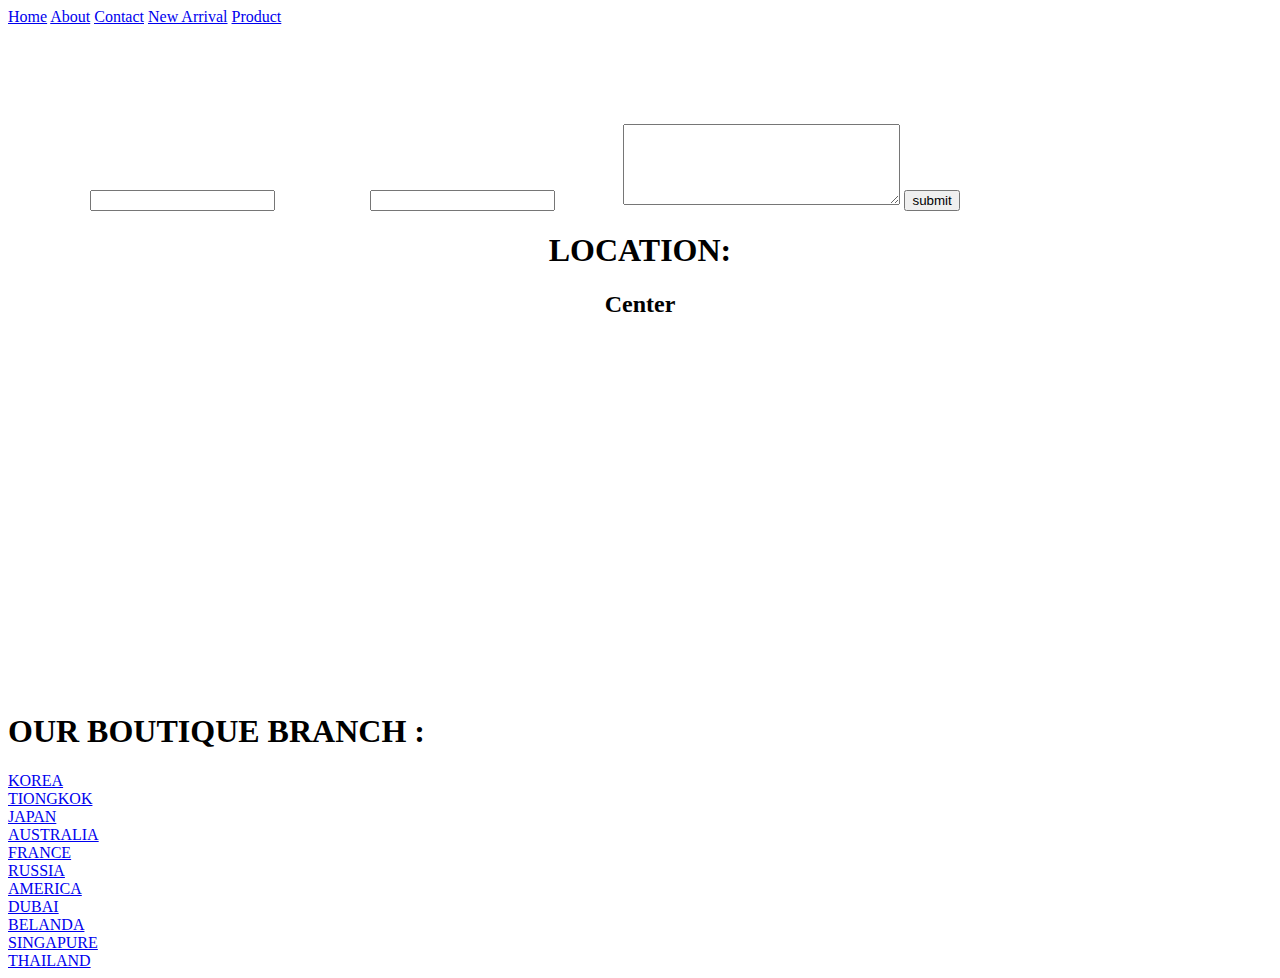
==== contact.html @ 84e44aaf "Add files via upload" ====
<!DOCTYPE html>
<html lang="en">
<head>
    <meta charset="UTF-8">
    <meta name="viewport" content="width=device-width, initial-scale=1.0">
    <title>contact</title>
    <link rel="stylesheet" href="style.css">
    <link rel="preconnect" href="https://fonts.googleapis.com">
<link rel="preconnect" href="https://fonts.gstatic.com" crossorigin>
<link href="https://fonts.googleapis.com/css2?family=DM+Sans:ital,opsz,wght@0,9..40,100..1000;1,9..40,100..1000&family=Lato:ital,wght@0,100;0,300;0,400;0,700;0,900;1,100;1,300;1,400;1,700;1,900&family=Nunito:ital,wght@0,200..1000;1,200..1000&family=Roboto:ital,wght@0,100;0,300;0,400;0,500;0,700;0,900;1,100;1,300;1,400;1,500;1,700;1,900&display=swap" rel="stylesheet">
</head>
<body>
    <div class="body-contact">
        <div class="navigasi absolute">
            <div class="navigasi-contain" style="width: 1139spx;">
               <a href="untitled-1.html">Home</a>
               <a href="about.html">About</a>
               <u><a href="contact.html">Contact</a></u>
               <a href="newarrival.html">New Arrival</a>
               <a href="product.html">Product</a>
            </div>
            </div>

        <div class="body-contact-half float-left black-bgcolor" style="color: white;">
            <div class="contact-form-container">
                <h1> Send Feedback</h1>
                <div class="contact-text">
                Please send a message to place your 
                order for your dream dress. 
                Our team will contact you soon for the next process. <br>
                </div>

                <form action="#" class="form-contact">
                    <label for="name">Your Name:</label>
                    <input type="text" id="name">
                    <label for="Phone">Phone/Email:</label>
                    <input type="text" id="Phone">
                    <label for="Massage">Massage:</label>
                    <textarea name="Massage" id="Massage" cols="32" rows="5"></textarea>
                    <input type="submit" value="submit">
                </form>
            </div>
        </div>

        <div class="body-contact-half float-right">
           <center> <h1>LOCATION:</h1></center>
           <center><h2>Center</h2></center>
            <div class="map-container">
                <div class="map">
                 <iframe src="https://www.google.com/maps/embed?pb=!1m18!1m12!1m3!1d247.9072934014719!2d106.81940713528336!3d-6.195348999288373!2m3!1f0!2f0!3f0!3m2!1i1024!2i768!4f13.1!3m3!1m2!1s0x2e69f421c2ebd463%3A0xccfcc89b95aaf1ae!2sGrand%20Indonesia%20Mall!5e0!3m2!1sen!2sid!4v1732690212854!5m2!1sen!2sid" width="510" height="350" style="border:0;" allowfullscreen="" loading="lazy" referrerpolicy="no-referrer-when-downgrade"></iframe>
            
                </div>
            <div class="branch-contact">
                <h1> OUR BOUTIQUE BRANCH :</h1>
                <div class="contact-cabang">
                <a href="https://maps.app.goo.gl/REsK8VDajH9zPiYX7">KOREA</a> <br>
                <a href="https://maps.app.goo.gl/mPQKVokYTwxnnBeU7">TIONGKOK</a> <br>
                <a href="https://maps.app.goo.gl/rn4CdrXVGyniN9Dq8">JAPAN</a> <br>
                <a href="https://maps.app.goo.gl/yp4fmefLXwjT2gjy7">AUSTRALIA</a> <br>
                <a href="https://maps.app.goo.gl/kZUE3HTXRCWLdhct9">FRANCE</a> <br>
                <a href="https://maps.app.goo.gl/4XcjKruBXjajE7Yv9">RUSSIA</a> <br>
                <a href="https://maps.app.goo.gl/pdvqGwoXuSW8jhwR9">AMERICA</a> <br>
                <a href="https://maps.app.goo.gl/wYZrNhYxABs5HTFD6">DUBAI</a> <br>
                <a href="https://maps.app.goo.gl/Fyg8d8sSnkvyJgay9">BELANDA</a> <br>
                <a href="https://maps.app.goo.gl/26KXvjYeM5pcgBB47">SINGAPURE</a> <br>
                <a href="https://maps.app.goo.gl/C3pkpDurWXTkqRkq8">THAILAND</a> <br>
                
                </div>
                
            </div>
        </div>

        <div class="cleafix"></div>

    </div>
</body>
</html>
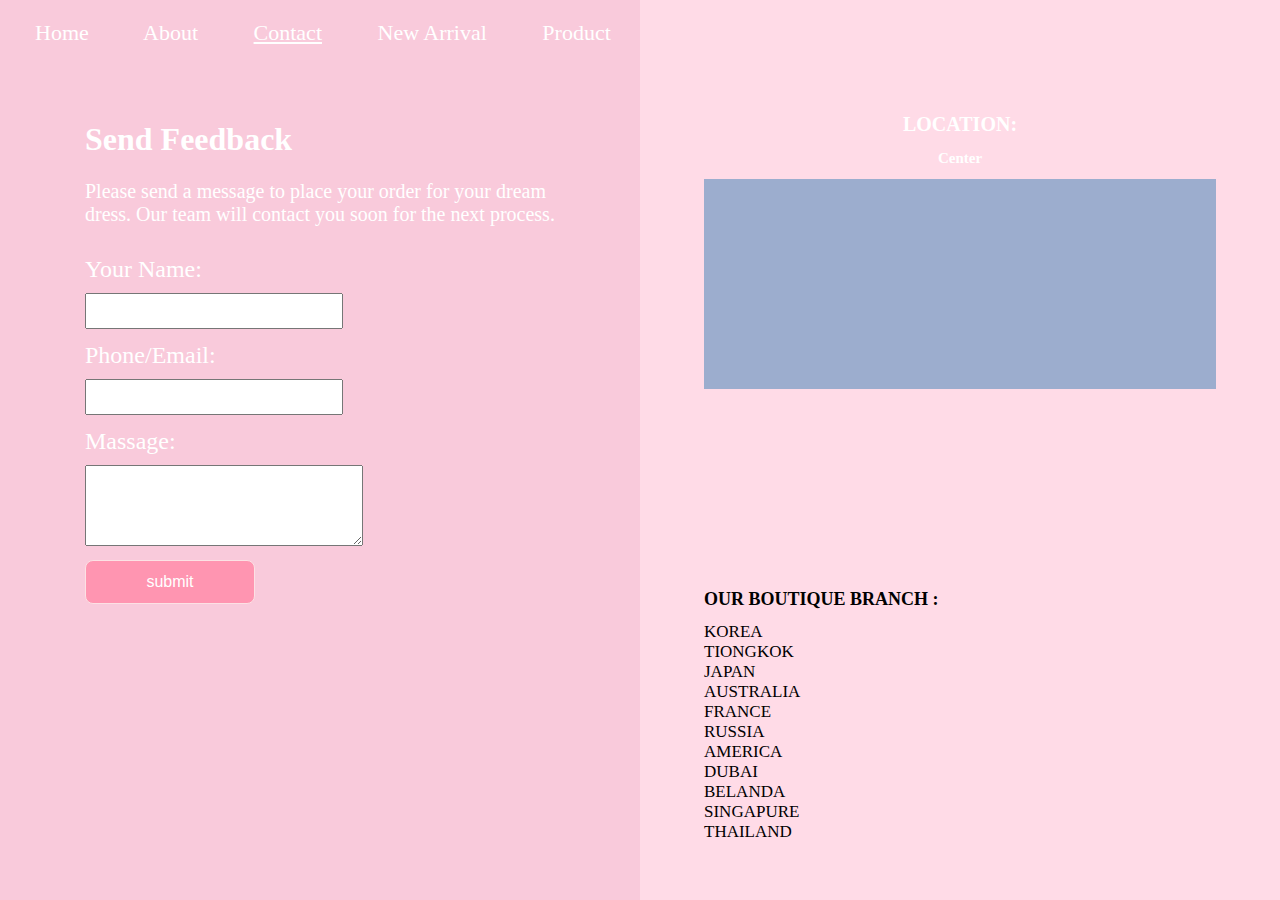
==== commit 73c840a1: "Add files via upload" ====
--- a/contact.html
+++ b/contact.html
@@ -13,10 +13,10 @@
     <div class="body-contact">
         <div class="navigasi absolute">
             <div class="navigasi-contain" style="width: 1139spx;">
-               <a href="untitled-1.html">Home</a>
-               <a href="about.html">About</a>
+               <a href="index.html">Home</a>
+               <a href="index2.html">About</a>
                <u><a href="contact.html">Contact</a></u>
-               <a href="newarrival.html">New Arrival</a>
+               <a href="new.html">New Arrival</a>
                <a href="product.html">Product</a>
             </div>
             </div>
--- a/style.css
+++ b/style.css
@@ -0,0 +1,373 @@
+body.index{
+    background: linear-gradient(rgba(23, 22, 22, 0.5), rgba(12, 12, 12, 0.5)),
+    url('background.jpg');
+    background-size: cover;
+    background-size: 1258px 585px;
+}
+body{
+    margin: 0;
+}
+.home-parent-div{
+    width: 1000px;
+    margin: auto;
+    margin-top: 100px;
+    font-family: "Handlee", cursive;
+}
+.home-children-div{
+    color: #fce1e4;
+    width: 50%;
+}
+.float-left{
+    float: left;
+}
+.float-right{
+    float: right;
+}
+.home-home-contain a{
+    color: #fce1e4;
+    text-decoration: none;
+    font-size: 27px; 
+    letter-spacing: 3px;
+}
+
+.home-children-div h1{
+    font-size: 26px;
+}
+.home-children-div p{
+    font-size: 25px;
+    text-align: center;
+}
+#left-home-child{
+    margin-top: 39px; 
+}
+#right-home-child{
+    margin-top: 30px;
+}
+
+.home-home-contain{
+    margin-bottom: 30px;
+}
+.home-to-about-btn{
+    border: 1px solid #fce1e4;
+    border-radius: 10px;
+    background-color: transparent;
+    color: white;
+    padding: 14px 28px;
+    font-size: 16px;
+    cursor: pointer; 
+}
+a.home-to-about-btn{
+    text-decoration: none;
+    text-align: center;
+}
+.to-about-btn{
+    margin-top: 50px;
+    text-align: center;
+}
+.clearfix{
+    content: " ";
+    clear: both;
+    display: table;
+}
+.body-about{
+    width: 100%;
+    font-family: "Handlee", cursive;
+    height: 550px;
+    background-color: #fff1f5;
+}
+.navigasi{
+    width: 100%;
+}
+.navigasi-contain{
+    width: 990px;
+    padding: 20px 0px;
+    color: white;
+    margin: auto;
+    font-size: 22px;
+    margin-left: 35px;
+}
+.navigasi-contain a{
+    color: white;
+    text-decoration: none;
+    margin-right: 50px;
+}
+.about-parent-div{
+    width: 1200px;
+    margin: auto;
+
+}
+.about-title-div{
+    margin-top: 17px;
+    width: 100%;
+    text-align: center;
+    font-size: 14px;
+}
+.about-children-div{
+    width: 50%;
+    box-sizing: border-box;
+}
+.about-logo-containt{
+    width: 60%;
+    margin: auto;
+}
+.about-logo-containt img{
+    border-radius: 50%;
+}
+.about-children-div{
+    font-size: 25px;
+}
+.body-contact{
+    width: 100%;
+    height: 100vh; 
+}
+.body-contact .navigasi{
+    font-family: "Handlee", cursive;
+}
+.body-contact-half{
+    font-family: "Handlee", cursive;
+    font-size: 10px;
+    width: 50%;
+    height: 100%;
+    box-sizing: border-box;
+    padding-top: 100px; 
+    height: 900px;
+    background-color: #ffdbe7;
+    color: white;
+}
+.black-bgcolor{
+    background-color: #f9cadb; 
+}
+.absolute{
+    position: absolute;
+}
+.contact-form-container{
+    font-family: "Handlee", cursive;
+    width: 80%;
+    margin: 10px 85px;
+    font-size: 16px;
+} 
+.contact-text{
+    font-size: 20px;
+}
+.form-contact{
+    margin-top: 30px; 
+}
+.form-contact label{
+    display: block;
+    font-size: 24px;
+    margin-bottom: 10px;
+}
+.form-contact input{
+    line-height: 2;
+    font-size: 15px;
+    width: 250px;
+    margin-bottom: 13px;
+}
+.form-contact input[type="submit"]{
+    display: block;
+    margin-top: 10px;
+    border: 1px solid #fce1e4;
+    border-radius: 8px;
+    background-color: #ff95b1;
+    color: white;
+    padding: 5px 0px;
+    font-size: 16px;
+    width: 170px;
+}
+.map-container{
+    width: 80%;
+    margin: auto;
+    margin-top: 5px;
+}
+.map{
+    font-family: "Roboto", serif;
+    width: 100%;
+    height: 210px;
+    background-color: #9cadce;
+    color: #edf2fb;
+    font-size: 28px; 
+}
+
+.branch-contact{
+    margin: 200px auto; 
+    font-size: 9px;
+    color: black;
+}
+.branch-contact a{
+    color: white;
+    text-decoration: none;
+    font-size: 17px;
+}
+.contact-cabang a{
+    letter-spacing: 2;
+    color: black;
+}
+
+.body-newarrival{
+    font-family: "Handlee", cursive;
+    width: 100%;
+    height: 585px; 
+    background-color: #fff1f5; 
+}
+.newarrival-parent-div{
+    width: 980px; 
+    margin: 11px auto;
+}
+.newarrival-children-div{
+    width: 50%;
+    box-sizing: border-box;
+    position: relative; 
+}
+.newarrival-title-div{
+    font-size: 14px;
+    text-align: center;
+    letter-spacing: 2px;
+    color: black;
+}
+.newarrival-main-product-aili{
+    width: 55%;
+    margin: auto; 
+}
+.newarrival-main-product-image img{
+    border-radius: 50%;
+}
+.newarrival-main-product-name h2{
+    text-align: center; 
+    font-size: 21spx;
+    letter-spacing: 1px;
+}
+.newarrival-discount-contain{
+    display: inline-block;
+    width: 110px;
+    color: red;
+    position: absolute;
+    top: 80px; 
+    right: 38px;
+}
+.newarrival-discount-number{
+    font-size: 45px;
+}
+.newarrival-discaunt-text{
+    font-size: 34px;
+    text-align: right;
+}
+.newarrival-item-containt{
+    width: 90%; 
+    margin: auto;
+    background-color: #ffdeea;
+}
+.newarrival-item-containt:first-child{
+    margin: 20px auto;
+}
+.newarrival-item-image{
+    width: 40%;
+    margin: 5px; 
+    box-sizing: border-box;
+}
+.newarrival-item-desc{
+    width: 50%;
+    box-sizing: border-box;
+    margin: 16px;
+    text-align: right;
+    font-size: 16px;
+}
+.newarrival-item-desc h2:last-child{
+    color: blue;
+}
+.newarrival-item-containt:nth-child(2) .newarrival-item-desc{
+    text-align: left;
+}
+.body-product{
+    font-family: "Handlee", cursive;
+    width: 100%;
+    height: 2400px;
+    background-color: #fff1f5;
+}
+.product-parent-div{
+    width: 1000px;
+    margin: 25px auto;
+}
+.product-children-div-left{
+    width: 20%;
+    box-sizing: border-box;
+}
+.product-children-div-right{
+    width: 75%; 
+    box-sizing: border-box;
+}
+.brand-contain{
+    background-color: #ffdeea;
+    width: 100%;
+}
+
+.brand-item-contain{
+    padding: 13px 25px;
+}
+
+.brand-item-contain h2{
+    font-size: 23px;
+}
+.brand-item-contain li{
+    list-style-type: none;
+    line-height: 1.9;
+    font-size: 20px;
+}
+.brand-item-contain li a{
+    text-decoration: none;
+    color: black; 
+
+}
+.brand-item-contain li a:hover{
+    color: white;
+    font-size: 20px;
+}
+.product-item-contain{
+    width: 20%;
+    display: inline-block;
+    margin: 2%;
+}
+.product-item-image-contain{
+    margin-bottom: 9px;
+}
+.product-item-name-contain{
+    margin-bottom: 9spx;
+    font-weight: bold;
+    font-style: italic;
+    text-align: center;
+    font-size: 18px;
+}
+.product-item-desc-contain{
+    text-align: center;
+    font-style: italic;
+    margin-bottom: 9px;
+}
+.product-item-price-contain{
+    text-align: center;
+    font-size: 17px;
+    font-weight: bold;
+    font-style: italic; 
+}
+.product-link{
+    margin-top: 35px;
+    margin-inline: 190px;
+    border: 1px solid white;
+    border-radius: 10px;
+    background-color: #ff95b1;
+    color: white;
+    padding: 5px 28px;
+    font-size: 16px;
+    cursor: pointer; 
+    width: 70px;
+    height: 25px;
+    margin-left: 12px; 
+    margin: 20px auto;
+}
+.product-link a{
+    text-decoration: none;
+    color: white;
+    margin-inline: 14px;
+}
+
+
+
+
